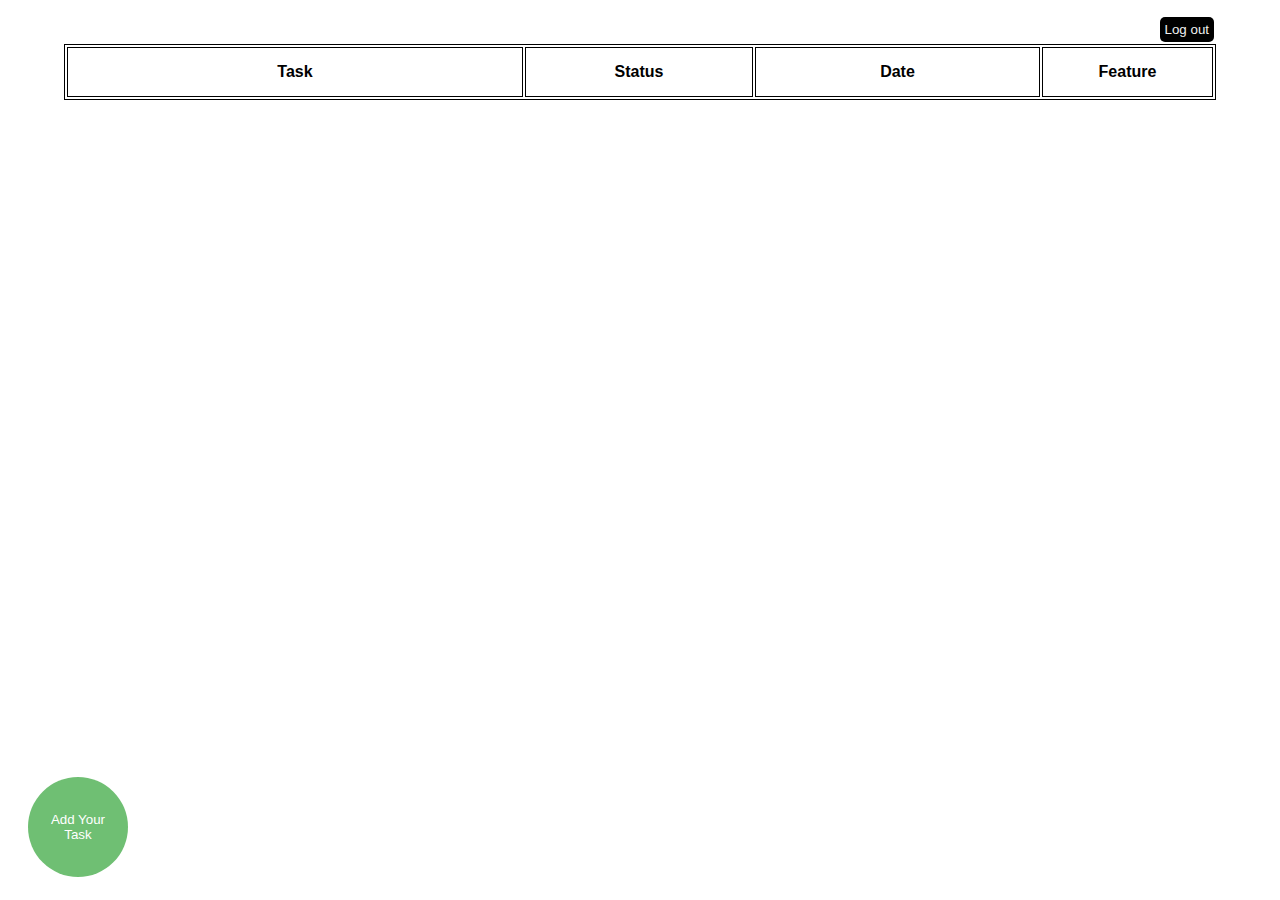
==== taskui.html @ 607ffe6a "test" ====
<!DOCTYPE html>
<html lang="en">

<head>
  <meta charset="UTF-8">
  <meta name="viewport" content="width=device-width, initial-scale=1.0">
  <title>Task UI</title>
  <script language="javascript" src="codethuan.js"></script>
  <link rel="stylesheet" href="./styles/style.css">
</head>

<body onload="loadingUI()">
  <div class="mt-15 mModal">
    <div style="width:90%" class="spaceBwForm">
      <div id="renderName">
      </div>
      <div class="logout">
        <button class="btn btn-logout" onclick="logOut()">
          Log out
        </button>
      </div>
    </div>
    
    <button class="open-button" onclick="openForm()">Add Your Task</button>
    <div class="form-popup" id="myForm">
      <form action="" class="form-container">
        <h1>ADD TASK</h1>

        <label for="description"><b>Task description</b></label>
        <input type="text" placeholder="Task description" id="desc">

        <label for="Status"><b>Status</b></label>
        <select class="mg-15" id="status">
          <option value="false">Lets do it</option>
          <option value="true">Done! Good job</option>
        </select>
        <button type="button" class="btn" onclick="addTask()">Save</button>
        <button type="button" class="btn cancel" onclick="closeForm()">Close</button>
      </form>
    </div>
  </div>

  <div class="center" style="width:90%">
    <table style="width:100%">
      <tr>
        <th style="width:40%">Task</th>
        <th style="width:20%">Status</th>
        <th style="width:25%">Date</th>
        <th style="width:15%">Feature</th>
      </tr>
    </table>
    <div id="renderTask">
    </div>
  </div>
</body>

</html>
---- styles/style.css ----
html,body{
    margin: 0;
    padding: 0;
}
body {font-family: Arial, Helvetica, sans-serif;}
* {box-sizing: border-box;}
.center{
  margin-left: 5%;
}
.myModal {
  display: none; 
  position: fixed; 
  z-index: 1; 
  padding-top: 100px;
  left: 0;
  top: 0;
  width: 100%; 
  height: 100%;
  overflow: auto; 
  background-color: rgb(0,0,0); 
  background-color: rgba(0,0,0,0.4);
}
/* Button used to open the contact form - fixed at the bottom of the page */
.open-button {
  background-color: #4CAF50;
  z-index: 2;
  color: white;
  padding: 16px 20px;
  border: none;
  border-radius: 50%;
  outline: none;
  cursor: pointer;
  opacity: 0.8;
  position: fixed;
  bottom: 23px;
  left: 28px;
  width: 100px;
  height: 100px;
}

/* The popup form - hidden by default */
.form-popup {
  display: none;
  position: fixed;
  top:20%;
  right:40%;
  border: 3px solid #f1f1f1;
  z-index: 9;
}

/* Add styles to the form container */
.spaceBwForm{
  margin-left: 5%;
  display: flex;
  justify-content: space-between;
}
.centerForm{
  display: flex;
  justify-content: center;
}
.form-container {
  max-width: 300px;
  padding: 10px;
  background-color: white;
}

/* Full-width input fields */
.form-container input[type=text], .form-container input[type=password] {
  width: 100%;
  padding: 15px;
  margin: 5px 0 22px 0;
  border: none;
  background: #f1f1f1;
}

/* When the inputs get focus, do something */
.form-container input[type=text]:focus, .form-container input[type=password]:focus {
  background-color: #ddd;
  outline: none;
}

/* Set a style for the submit/login button */
.form-container .btn {
  background-color: #4CAF50;
  color: white;
  padding: 16px 20px;
  border: none;
  cursor: pointer;
  width: 100%;
  margin-bottom:10px;
  opacity: 0.8;
}

/* Add a red background color to the cancel button */
.form-container .cancel {
  background-color: red;
}

/* Add some hover effects to buttons */
.form-container .btn:hover, .open-button:hover {
  opacity: 1;
}
.mt-15{
    margin-top: 15px;
}
.mg-15{
  margin-top: 15px;
  margin-bottom: 15px;
}
#renderName{
    margin: 10px;
}
table, th, td {
    border: 1px solid black;
    /* border-collapse: collapse; */
  }
th, td {
    padding: 15px;
    text-align: center;
  }
.btn{
  color: #f1f1f1;
  border: none;
  border-radius: 5px;
  margin: 2px;
  padding: 5px;
  outline: none;
}
.btn-danger{
  background-color: red;
}
.btn-update{
  background-color: #4CAF50;
}
.btn-logout{
  background-color: black;
}
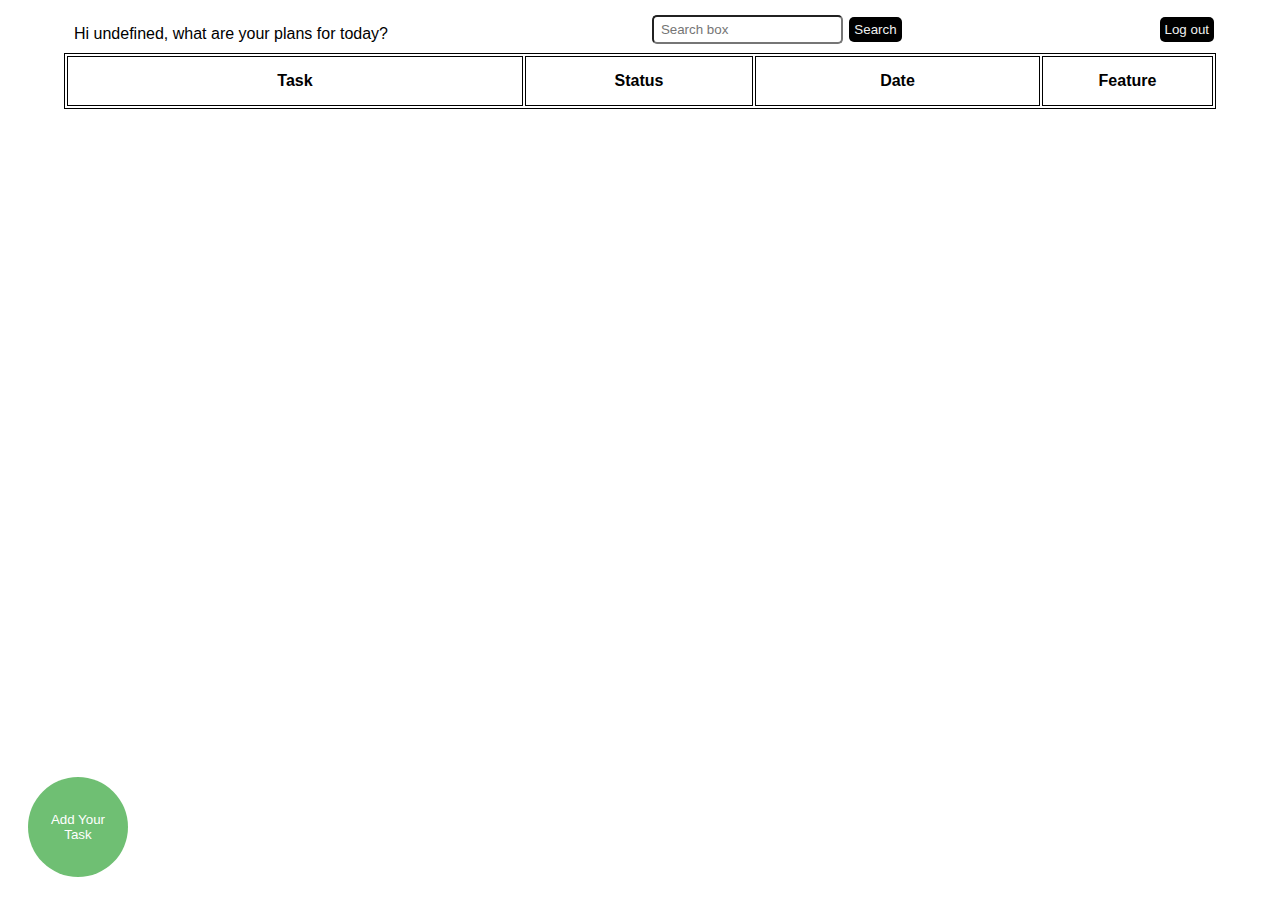
==== commit 7373b00c: "convert jQ" ====
--- a/taskui.html
+++ b/taskui.html
@@ -5,23 +5,31 @@
   <meta charset="UTF-8">
   <meta name="viewport" content="width=device-width, initial-scale=1.0">
   <title>Task UI</title>
-  <script language="javascript" src="codethuan.js"></script>
+  <script src="https://ajax.googleapis.com/ajax/libs/jquery/3.5.1/jquery.min.js"></script>
+  <script language="javascript" src="./codejquery/jqTaskUi.js"></script>
   <link rel="stylesheet" href="./styles/style.css">
 </head>
 
-<body onload="loadingUI()">
-  <div class="mt-15 mModal">
+<body id="bodyTaskUi ">
+  <div class="mModal">
+  </div>
+  <div class="mt-15">
     <div style="width:90%" class="spaceBwForm">
       <div id="renderName">
       </div>
+      <div class="search">
+        <input type="text" id="searchInput" placeholder="Search box" class="searchContent">
+        <button type="button" class="btn btn-search">Search</button>
+        <div id="resultTasks"></div>
+      </div>
       <div class="logout">
-        <button class="btn btn-logout" onclick="logOut()">
+        <button class="btn btn-logout">
           Log out
         </button>
       </div>
     </div>
-    
-    <button class="open-button" onclick="openForm()">Add Your Task</button>
+
+    <button class="open-button">Add Your Task</button>
     <div class="form-popup" id="myForm">
       <form action="" class="form-container">
         <h1>ADD TASK</h1>
@@ -34,12 +42,11 @@
           <option value="false">Lets do it</option>
           <option value="true">Done! Good job</option>
         </select>
-        <button type="button" class="btn" onclick="addTask()">Save</button>
-        <button type="button" class="btn cancel" onclick="closeForm()">Close</button>
+        <button type="button" class="btn save">Save</button>
+        <button type="button" class="btn cancel">Close</button>
       </form>
     </div>
   </div>
-
   <div class="center" style="width:90%">
     <table style="width:100%">
       <tr>
--- a/styles/style.css
+++ b/styles/style.css
@@ -2,16 +2,20 @@
     margin: 0;
     padding: 0;
 }
-body {font-family: Arial, Helvetica, sans-serif;}
-* {box-sizing: border-box;}
+body {
+  font-family: Arial, Helvetica, sans-serif;
+  position: relative;
+}
+*{
+  box-sizing: border-box;
+}
 .center{
   margin-left: 5%;
 }
-.myModal {
+.mModal {
   display: none; 
   position: fixed; 
-  z-index: 1; 
-  padding-top: 100px;
+  z-index: 2;
   left: 0;
   top: 0;
   width: 100%; 
@@ -20,10 +24,10 @@
   background-color: rgb(0,0,0); 
   background-color: rgba(0,0,0,0.4);
 }
-/* Button used to open the contact form - fixed at the bottom of the page */
+/* Button used to open the addtask form - fixed at the bottom of the page */
 .open-button {
   background-color: #4CAF50;
-  z-index: 2;
+  z-index: 1;
   color: white;
   padding: 16px 20px;
   border: none;
@@ -42,8 +46,8 @@
 .form-popup {
   display: none;
   position: fixed;
-  top:20%;
-  right:40%;
+  top:25%;
+  left: calc(50% - 150px);
   border: 3px solid #f1f1f1;
   z-index: 9;
 }
@@ -59,9 +63,10 @@
   justify-content: center;
 }
 .form-container {
-  max-width: 300px;
+  width: 300px;
   padding: 10px;
   background-color: white;
+  border-radius: 5px;
 }
 
 /* Full-width input fields */
@@ -79,7 +84,7 @@
   outline: none;
 }
 
-/* Set a style for the submit/login button */
+/* Set a style for the button */
 .form-container .btn {
   background-color: #4CAF50;
   color: white;
@@ -134,4 +139,16 @@
 }
 .btn-logout{
   background-color: black;
-}+}
+.btn-search{
+  background-color: black;
+}
+.searchContent{
+  text-indent: 2px;
+  border-radius: 5px;
+  padding: 5px;
+}
+/* task completed */
+.done-task{
+  color: #686868;;
+}
